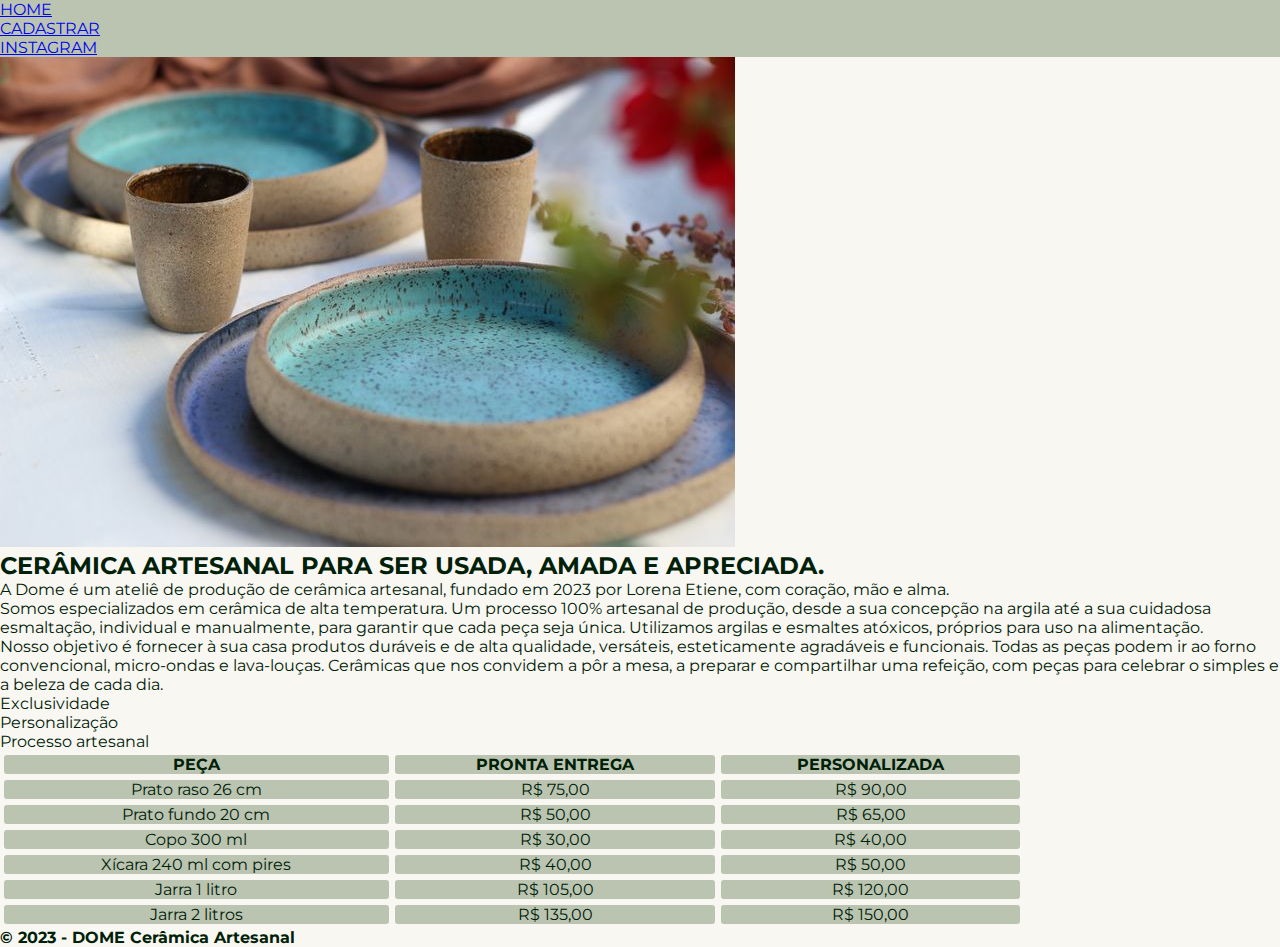
==== index.html @ 7c3e37ee "Arquivos criados" ====
<!DOCTYPE html>
<html lang="pt-br">

    <head>
        <meta charset="UTF-8">
        <meta http-equiv="X-UA-Compatible" content="IE=edge">
        <meta name="viewport" content="width=device-width, initial-scale=1.0">
        <title>DOME - Ceramica Artesanal</title>
        <link rel="stylesheet" href="style.css">
    </head>

    <body>
        <header>
            <nav>
                <ul class="menu">
                    <li> <a href="index.html">HOME</a></li>
                    <li> <a href="cadastro.html">CADASTRAR</a></li>
                    <li> <a href="https://instagram.com/dome_ceramica">INSTAGRAM</a></li>
                </ul>
            </nav>

        </header>


        <main>

            <img src="pratos.jpg" alt="Peças utilitárias em cerâmica artesanal">

            <h2>CERÂMICA ARTESANAL PARA SER USADA, AMADA E APRECIADA.</h2>
            <p>
                A Dome é um ateliê de produção de cerâmica artesanal, fundado em 2023 por Lorena Etiene, com coração, mão e alma.
            </p>
            <p>
                Somos especializados em cerâmica de alta temperatura. Um processo 100% artesanal de produção, desde a sua concepção na argila até a sua cuidadosa esmaltação, individual e manualmente, para garantir que cada peça seja única. Utilizamos argilas e esmaltes atóxicos, próprios para uso na alimentação.
            </p>
            <p>
                Nosso objetivo é fornecer à sua casa produtos duráveis e de alta qualidade, versáteis, esteticamente agradáveis e funcionais. Todas as peças podem ir ao forno convencional, micro-ondas e lava-louças. Cerâmicas que nos convidem a pôr a mesa, a preparar e compartilhar uma refeição, com peças para celebrar o simples e a beleza de cada dia.
            </p>
            <ul>
                <li>Exclusividade</li>
                <li>Personalização</li>
                <li>Processo artesanal</li>
            </ul>
            <div>
                <table style="width:80%">
                    <tr>
                      <th>PEÇA</th>
                      <th>PRONTA ENTREGA</th>
                      <th>PERSONALIZADA</th>
                    </tr>
                    <tr>
                        <td>Prato raso 26 cm</td>
                        <td>R$ 75,00</td>
                        <td>R$ 90,00</td>
                    </tr>
                    <tr>
                        <td>Prato fundo 20 cm</td>
                        <td>R$ 50,00</td>
                        <td>R$ 65,00</td>
                    </tr>
                    <tr>
                        <td>Copo 300 ml</td>
                        <td>R$ 30,00</td>
                        <td>R$ 40,00</td>
                    </tr>
                    <tr>
                        <td>Xícara 240 ml com pires</td>
                        <td>R$ 40,00</td>
                        <td>R$ 50,00</td>
                    </tr>
                    <tr>
                        <td>Jarra 1 litro</td>
                        <td>R$ 105,00</td>
                        <td>R$ 120,00</td>
                    </tr>
                    <tr>
                        <td>Jarra 2 litros</td>
                        <td>R$ 135,00</td>
                        <td>R$ 150,00</td>
                    </tr>
                </table>
            </div>
           

        </main>

        <footer>
            <h4>&copy; 2023 - DOME Cerâmica Artesanal</h4>
        </footer>
        
    </body>

</html>
---- style.css ----
@import url('https://fonts.googleapis.com/css2?family=Montserrat&display=swap');

*{
    margin: 0;
    padding: 0;
}



body{
    height: 100vh;
    box-sizing: border-box;
    background-color: #F8F7F1;
    color: #002008;
    font-family: 'Montserrat', sans-serif;
}

header{
    background-color: #BAC4B1;
}
    
.menu{
    color: #F8F7F1;
}

th, td {
    border: 2px solid  #F8F7F1;
    border-radius: 5px;
    background-color:#BAC4B1;
    text-align: center;
}
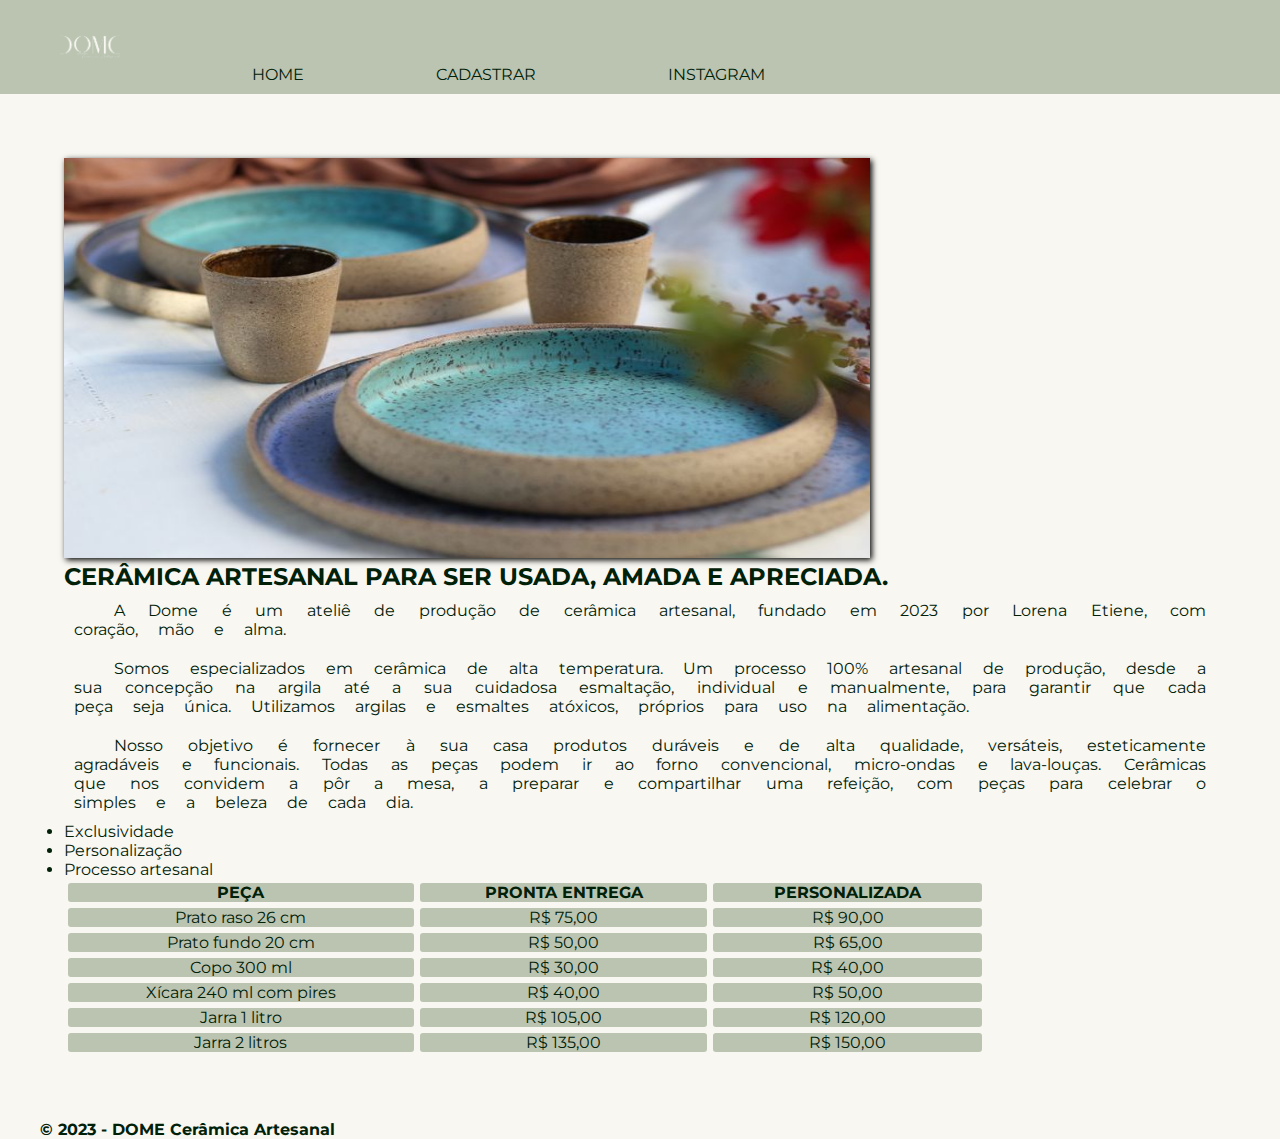
==== commit cf9a8039: "Adicionando estilos ao projeto" ====
--- a/index.html
+++ b/index.html
@@ -1,31 +1,30 @@
 <!DOCTYPE html>
 <html lang="pt-br">
+<head>
+    <meta charset="UTF-8">
+    <meta http-equiv="X-UA-Compatible" content="IE=edge">
+    <meta name="viewport" content="width=device-width, initial-scale=1.0">
+    <title>DOME - Ceramica Artesanal</title>
+    <link rel="stylesheet" href="style.css">
+</head>
+<body>
+    <header>
+        <nav>
+            <ul class="menu">
+                <img id="logo" src="DOME.png" alt="Logo da Dome." width="60px" height="60px">
+                <li> <a href="index.html">HOME</a></li>
+                <li> <a href="cadastro.html">CADASTRAR</a></li>
+                <li> <a href="https://instagram.com/dome_ceramica">INSTAGRAM</a></li>
+            </ul>
+        </nav>
 
-    <head>
-        <meta charset="UTF-8">
-        <meta http-equiv="X-UA-Compatible" content="IE=edge">
-        <meta name="viewport" content="width=device-width, initial-scale=1.0">
-        <title>DOME - Ceramica Artesanal</title>
-        <link rel="stylesheet" href="style.css">
-    </head>
+    </header>
 
-    <body>
-        <header>
-            <nav>
-                <ul class="menu">
-                    <li> <a href="index.html">HOME</a></li>
-                    <li> <a href="cadastro.html">CADASTRAR</a></li>
-                    <li> <a href="https://instagram.com/dome_ceramica">INSTAGRAM</a></li>
-                </ul>
-            </nav>
+    <main>
 
-        </header>
+        <img src="pratos.jpg" alt="Peças utilitárias em cerâmica artesanal" width= "70%" height="400px">
 
-
-        <main>
-
-            <img src="pratos.jpg" alt="Peças utilitárias em cerâmica artesanal">
-
+        <article>
             <h2>CERÂMICA ARTESANAL PARA SER USADA, AMADA E APRECIADA.</h2>
             <p>
                 A Dome é um ateliê de produção de cerâmica artesanal, fundado em 2023 por Lorena Etiene, com coração, mão e alma.
@@ -36,58 +35,57 @@
             <p>
                 Nosso objetivo é fornecer à sua casa produtos duráveis e de alta qualidade, versáteis, esteticamente agradáveis e funcionais. Todas as peças podem ir ao forno convencional, micro-ondas e lava-louças. Cerâmicas que nos convidem a pôr a mesa, a preparar e compartilhar uma refeição, com peças para celebrar o simples e a beleza de cada dia.
             </p>
-            <ul>
-                <li>Exclusividade</li>
-                <li>Personalização</li>
-                <li>Processo artesanal</li>
-            </ul>
-            <div>
-                <table style="width:80%">
-                    <tr>
-                      <th>PEÇA</th>
-                      <th>PRONTA ENTREGA</th>
-                      <th>PERSONALIZADA</th>
-                    </tr>
-                    <tr>
-                        <td>Prato raso 26 cm</td>
-                        <td>R$ 75,00</td>
-                        <td>R$ 90,00</td>
-                    </tr>
-                    <tr>
-                        <td>Prato fundo 20 cm</td>
-                        <td>R$ 50,00</td>
-                        <td>R$ 65,00</td>
-                    </tr>
-                    <tr>
-                        <td>Copo 300 ml</td>
-                        <td>R$ 30,00</td>
-                        <td>R$ 40,00</td>
-                    </tr>
-                    <tr>
-                        <td>Xícara 240 ml com pires</td>
-                        <td>R$ 40,00</td>
-                        <td>R$ 50,00</td>
-                    </tr>
-                    <tr>
-                        <td>Jarra 1 litro</td>
-                        <td>R$ 105,00</td>
-                        <td>R$ 120,00</td>
-                    </tr>
-                    <tr>
-                        <td>Jarra 2 litros</td>
-                        <td>R$ 135,00</td>
-                        <td>R$ 150,00</td>
-                    </tr>
-                </table>
-            </div>
-           
+        </article>
 
-        </main>
+        <ul>
+            <li>Exclusividade</li>
+            <li>Personalização</li>
+            <li>Processo artesanal</li>
+        </ul>
+        <div>
+            <table style="width:80%">
+                <tr>
+                    <th>PEÇA</th>
+                    <th>PRONTA ENTREGA</th>
+                    <th>PERSONALIZADA</th>
+                </tr>
+                <tr>
+                    <td>Prato raso 26 cm</td>
+                    <td>R$ 75,00</td>
+                    <td>R$ 90,00</td>
+                </tr>
+                <tr>
+                    <td>Prato fundo 20 cm</td>
+                    <td>R$ 50,00</td>
+                    <td>R$ 65,00</td>
+                </tr>
+                <tr>
+                    <td>Copo 300 ml</td>
+                    <td>R$ 30,00</td>
+                    <td>R$ 40,00</td>
+                </tr>
+                <tr>
+                    <td>Xícara 240 ml com pires</td>
+                    <td>R$ 40,00</td>
+                    <td>R$ 50,00</td>
+                </tr>
+                <tr>
+                    <td>Jarra 1 litro</td>
+                    <td>R$ 105,00</td>
+                    <td>R$ 120,00</td>
+                </tr>
+                <tr>
+                    <td>Jarra 2 litros</td>
+                    <td>R$ 135,00</td>
+                    <td>R$ 150,00</td>
+                </tr>
+            </table>
+        </div>
+    </main>
 
-        <footer>
-            <h4>&copy; 2023 - DOME Cerâmica Artesanal</h4>
-        </footer>
-        
-    </body>
-
+    <footer>
+        <h4>&copy; 2023 - DOME Cerâmica Artesanal</h4>
+    </footer>
+    
+</body>
 </html>--- a/style.css
+++ b/style.css
@@ -8,7 +8,6 @@
 
 
 body{
-    height: 100vh;
     box-sizing: border-box;
     background-color: #F8F7F1;
     color: #002008;
@@ -17,6 +16,17 @@
 
 header{
     background-color: #BAC4B1;
+}
+
+header > nav > ul > li {
+    display: inline-block;
+    margin-left: 10%;
+    margin-bottom: 10px;
+}
+
+header > nav > ul > li > a{
+    color: #002008;
+    text-decoration: none;
 }
     
 .menu{
@@ -28,4 +38,30 @@
     border-radius: 5px;
     background-color:#BAC4B1;
     text-align: center;
-}+}
+
+img#logo {
+    box-shadow: none;
+    display: inline-block;
+    padding-left: 60px;
+    padding-top: 20px;
+}
+
+main {
+    padding: 5%;
+}
+
+main > img {
+    box-shadow: 2px 2px 6px black;
+}
+
+p {
+    word-spacing: 1em;
+    text-indent: 40px;
+    padding: 10px;
+    text-align: justify;
+}
+
+footer {
+    padding-left: 40px;
+}
